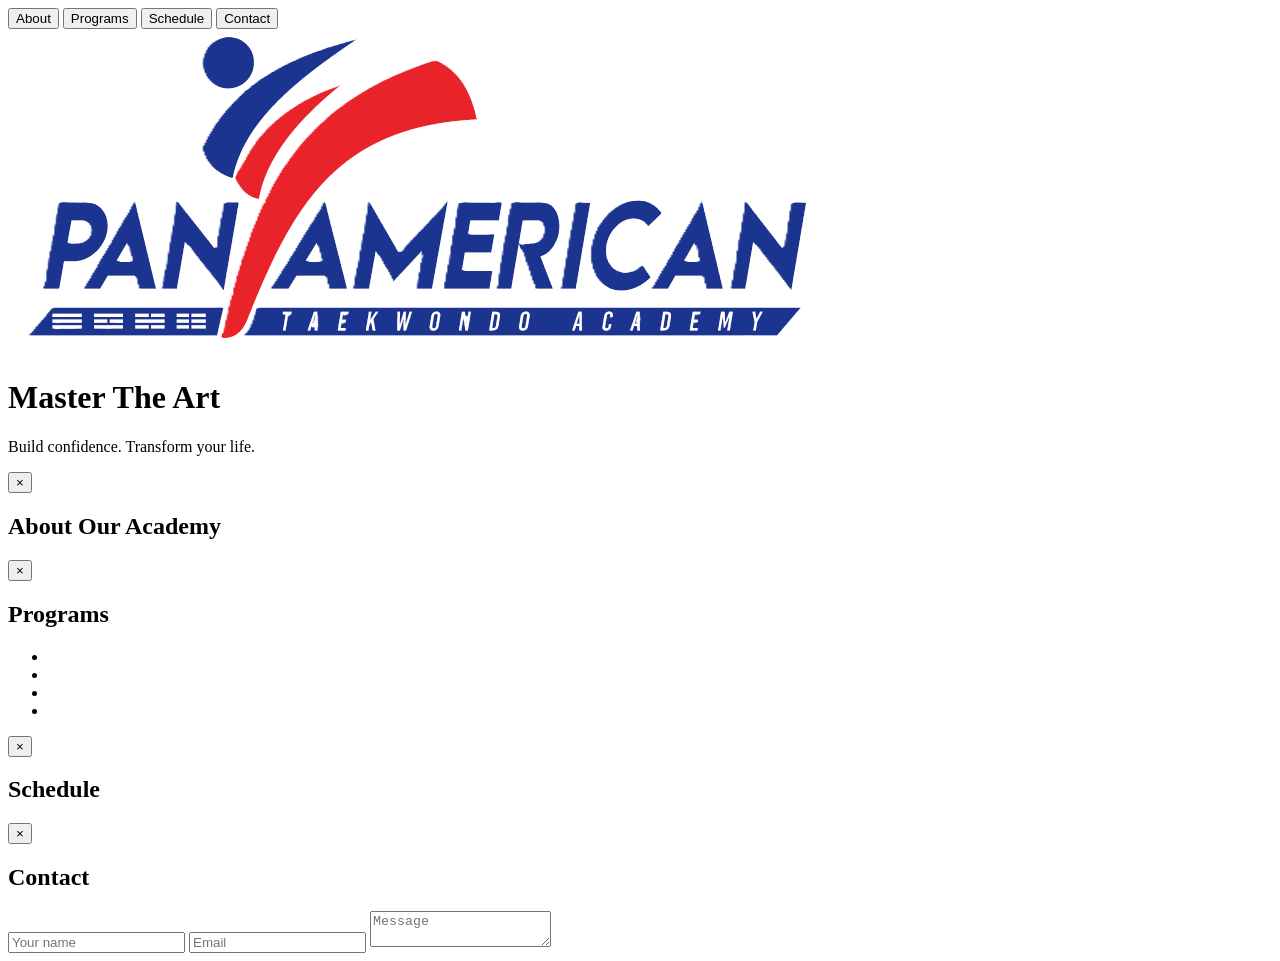
==== index.html @ 70d25a6d "Update index.html" ====
<!DOCTYPE html>
<html lang="en">
<head>
  <meta charset="utf-8">
  <meta name="viewport" content="width=device-width,initial-scale=1">

  <title>TaekwondoPro</title>

  <link rel="stylesheet" href="css/styles.css">
  <link rel="stylesheet" href="https://cdnjs.cloudflare.com/ajax/libs/font-awesome/6.5.0/css/all.min.css">
</head>

<body>

<nav class="quick-nav">
  <button data-modal="about-modal" data-i18n="nav_about">About</button>
  <button data-modal="programs-modal" data-i18n="nav_programs">Programs</button>
  <button data-modal="schedule-modal" data-i18n="nav_schedule">Schedule</button>
  <button data-modal="contact-modal" data-i18n="nav_contact">Contact</button>
</nav>

<header class="hero">
  <img src="assets/full.png" class="logo">
  <h1 data-i18n="hero_title">Master The Art</h1>
  <p data-i18n="hero_tagline">Build confidence. Transform your life.</p>
</header>

<!-- MODALS -->

<div id="about-modal" class="modal" aria-hidden="true">
  <div class="modal-dialog">
    <button class="modal-close">×</button>
    <h2 data-i18n="about_title">About Our Academy</h2>
    <p data-i18n="about_desc"></p>
  </div>
</div>

<div id="programs-modal" class="modal" aria-hidden="true">
  <div class="modal-dialog">
    <button class="modal-close">×</button>
    <h2 data-i18n="programs_title">Programs</h2>
    <ul>
      <li data-i18n="program1"></li>
      <li data-i18n="program2"></li>
      <li data-i18n="program3"></li>
      <li data-i18n="program4"></li>
    </ul>
  </div>
</div>

<div id="schedule-modal" class="modal" aria-hidden="true">
  <div class="modal-dialog">
    <button class="modal-close">×</button>
    <h2 data-i18n="schedule_title">Schedule</h2>
    <p data-i18n="schedule_desc"></p>
  </div>
</div>

<div id="contact-modal" class="modal" aria-hidden="true">
  <div class="modal-dialog">
    <button class="modal-close">×</button>
    <h2 data-i18n="contact_title">Contact</h2>

    <form>
      <input type="text" data-i18n-placeholder="name" placeholder="Your name">
      <input type="email" data-i18n-placeholder="email" placeholder="Email">
      <textarea data-i18n-placeholder="message" placeholder="Message"></textarea>
    </form>
  </div>
</div>

<script type="module" src="js/app.js"></script>
</body>
</html>
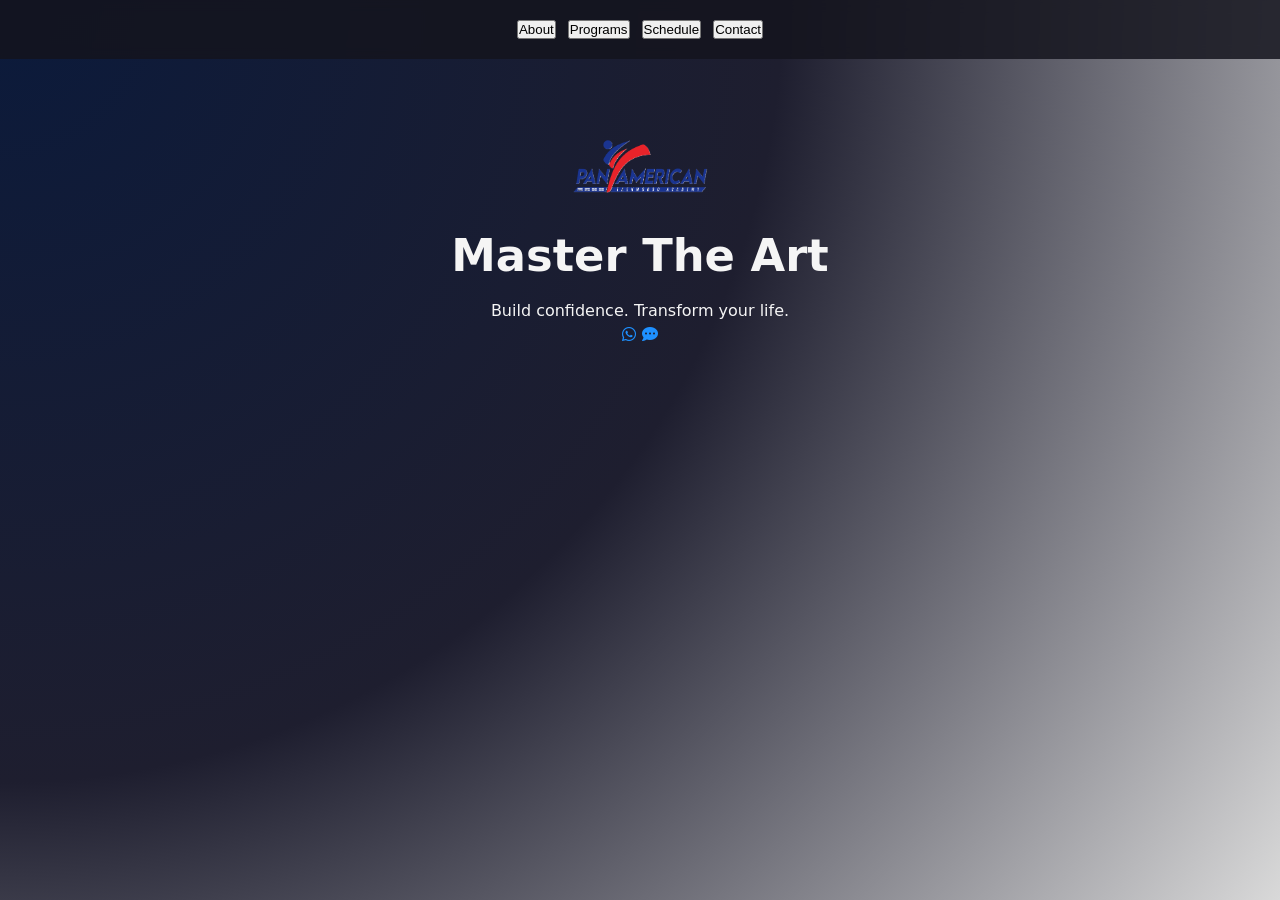
==== commit 9f5c4644: "Update index.html" ====
--- a/index.html
+++ b/index.html
@@ -23,6 +23,15 @@
   <img src="assets/full.png" class="logo">
   <h1 data-i18n="hero_title">Master The Art</h1>
   <p data-i18n="hero_tagline">Build confidence. Transform your life.</p>
+   <div class="hero-cta">
+      <a href="https://wa.me/13366248499?text=I%20want%20to%20schedule%20a%20free%20trial%20at%20Panamerican%20Taekwondo%20Academy" class="whatsapp-float" target="_blank" rel="noopener noreferrer" aria-label="Message on WhatsApp">
+        <i class="fab fa-whatsapp" aria-hidden="true"></i>
+      </a>
+
+      <a href="sms:+13366248499?body=I%20want%20to%20schedule%20a%20free%20trial%20at%20Panamerican%20Taekwondo%20Academy" class="sms-float" target="_blank" rel="noopener noreferrer" aria-label="Send SMS">
+        <i class="fas fa-comment-dots" aria-hidden="true"></i>
+      </a>
+    </div>
 </header>
 
 <!-- MODALS -->
--- a/css/styles.css
+++ b/css/styles.css
@@ -0,0 +1,212 @@
+/* ---------- GLOBAL ---------- */
+* {
+  box-sizing: border-box;
+  margin: 0;
+  padding: 0;
+}
+
+body {
+  font-family: system-ui, sans-serif;
+  color: #f5f5f5; /* light text for dark backgrounds */
+  background: radial-gradient(circle at top left, #0b1a3b, #1e1e2f, #d9d9d9);
+  min-height: 100vh;
+  line-height: 1.5;
+}
+
+/* ---------- NAVIGATION ---------- */
+.quick-nav {
+  display: flex;
+  gap: 12px;
+  padding: 20px;
+  justify-content: center;
+  background: rgba(20,20,30,0.85);
+  backdrop-filter: blur(6px);
+}
+
+button.nav-btn {
+  padding: 8px 8px;
+  background: #111;
+  border: 2px solid #222;
+  border-radius: 6px;
+  color: #fff;
+  cursor: pointer;
+  font-weight: 600;
+  transition: all 0.2s ease;
+}
+
+button.nav-btn:hover {
+  transform: translateY(-2px);
+  background: #222;
+}
+
+/* ---------- HERO ---------- */
+.hero {
+  text-align: center;
+  padding: 80px 20px;
+}
+
+.hero .logo {
+  width: 140px;
+  margin-bottom: 20px;
+}
+
+.hero h1 {
+  font-size: 2.8rem;
+  margin-bottom: 10px;
+}
+
+.hero .tagline {
+  font-size: 1.3rem;
+  color: #ddd;
+  margin-bottom: 40px;
+}
+
+/* ---------- PROGRAM GRID ---------- */
+.program-grid {
+  display: grid;
+  grid-template-columns: repeat(auto-fit, minmax(220px, 1fr));
+  gap: 20px;
+  padding: 40px 20px;
+}
+
+.program-card {
+  background: linear-gradient(135deg, #111, #222);
+  padding: 20px;
+  border-radius: 12px;
+  text-align: center;
+  transition: transform 0.25s ease, box-shadow 0.25s ease;
+}
+
+.program-card:hover {
+  transform: translateY(-5px);
+  box-shadow: 0 8px 25px rgba(0,0,0,0.5);
+}
+
+.program-card i {
+  font-size: 2.2rem;
+  margin-bottom: 12px;
+  color: #f39c12;
+}
+
+.program-card h3 {
+  font-size: 1.2rem;
+  margin-bottom: 6px;
+}
+
+.program-card p {
+  font-size: 0.95rem;
+  color: #ccc;
+}
+
+/* ---------- MODALS ---------- */
+.modal {
+  position: fixed;
+  inset: 0;
+  display: flex;
+  justify-content: center;
+  align-items: center;
+  background: rgba(0,0,0,0.6);
+  backdrop-filter: blur(6px);
+  opacity: 0;
+  visibility: hidden;
+  transition: opacity 0.25s ease, visibility 0.25s ease;
+  z-index: 2000;
+}
+
+.modal[aria-hidden="false"] {
+  opacity: 1;
+  visibility: visible;
+}
+
+.modal-dialog {
+  background: linear-gradient(180deg, #111, #181818);
+  padding: 25px;
+  border-radius: 12px;
+  width: 90%;
+  max-width: 600px;
+  color: #f5f5f5;
+  position: relative;
+  transform: translateY(20px);
+  opacity: 0;
+  transition: transform 0.25s ease, opacity 0.25s ease;
+}
+
+.modal[aria-hidden="false"] .modal-dialog {
+  transform: translateY(0);
+  opacity: 1;
+}
+
+.modal-close {
+  position: absolute;
+  top: 12px;
+  right: 15px;
+  background: none;
+  border: none;
+  font-size: 22px;
+  color: #fff;
+  cursor: pointer;
+  transition: 0.2s ease;
+}
+
+.modal-close:hover {
+  color: #f39c12;
+}
+
+/* Scrollable modal content */
+.modal-body {
+  max-height: 65vh;
+  overflow-y: auto;
+  margin-top: 10px;
+}
+
+/* ---------- TABLES ---------- */
+.schedule-table-container {
+  overflow-x: auto;
+  margin: 12px 0;
+}
+
+.schedule-table {
+  width: 100%;
+  border-collapse: collapse;
+  background: #161616;
+  border-radius: 8px;
+  overflow: hidden;
+}
+
+.schedule-table th, .schedule-table td {
+  padding: 10px 8px;
+  text-align: center;
+  border-bottom: 1px solid #222;
+  font-size: 0.95rem;
+  color: #fff;
+}
+
+.schedule-table th {
+  background: #0f4c81;
+  font-weight: 700;
+}
+
+/* ---------- FOOTER ---------- */
+.watery-footer {
+  background: #0b0b12;
+  padding: 30px 20px;
+  text-align: center;
+  font-size: 0.95rem;
+  color: #ccc;
+}
+
+.watery-footer .tagline {
+  margin-top: 6px;
+  font-weight: 600;
+  color: #f5f5f5;
+}
+
+/* ---------- LINKS ---------- */
+a {
+  color: #1e90ff;
+  text-decoration: none;
+}
+
+a:hover {
+  text-decoration: underline;
+}
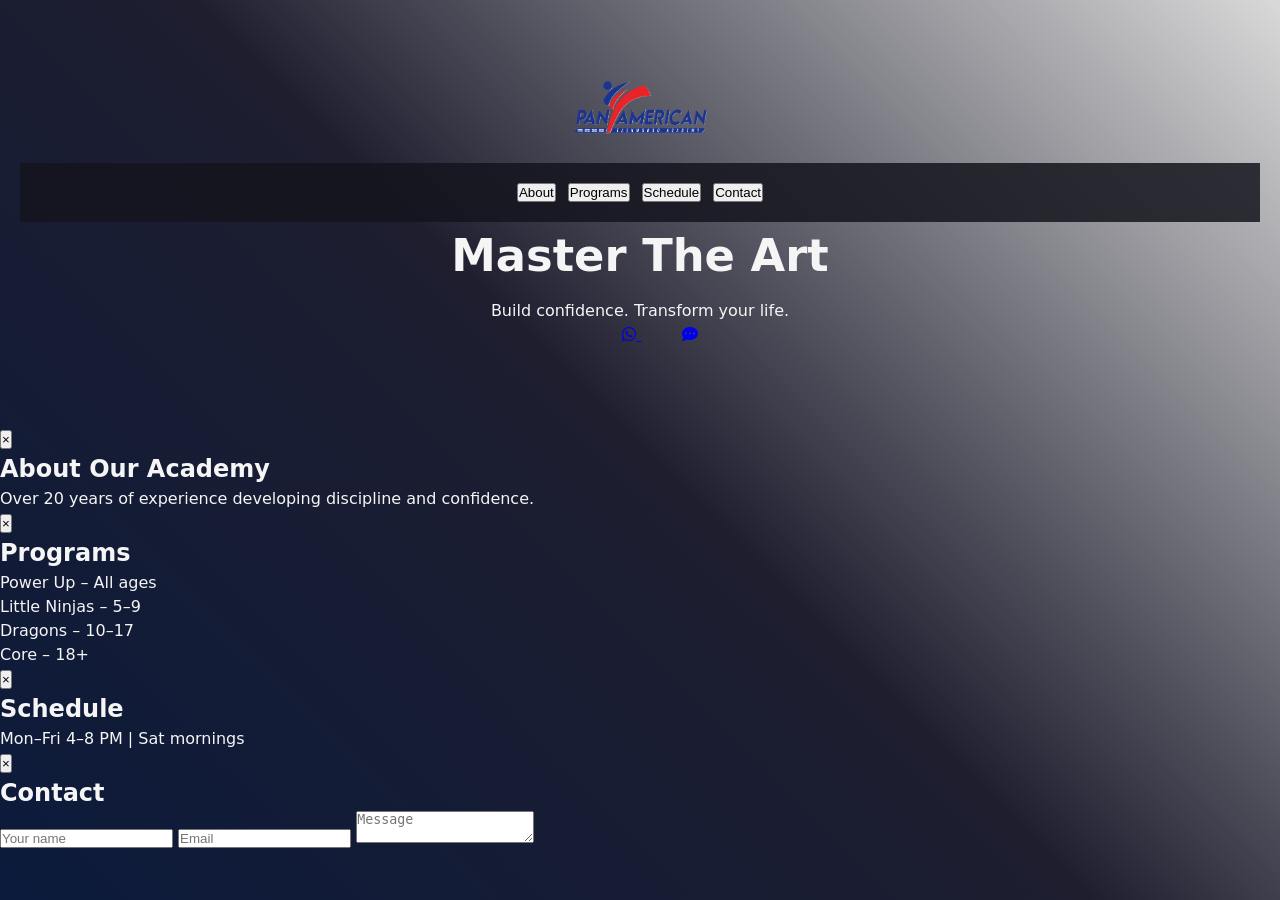
==== commit 945f19bd: "Refactor HTML structure for better organization" ====
--- a/index.html
+++ b/index.html
@@ -3,81 +3,76 @@
 <head>
   <meta charset="utf-8">
   <meta name="viewport" content="width=device-width,initial-scale=1">
-
   <title>TaekwondoPro</title>
-
   <link rel="stylesheet" href="css/styles.css">
   <link rel="stylesheet" href="https://cdnjs.cloudflare.com/ajax/libs/font-awesome/6.5.0/css/all.min.css">
 </head>
 
 <body>
-
-<nav class="quick-nav">
-  <button data-modal="about-modal" data-i18n="nav_about">About</button>
-  <button data-modal="programs-modal" data-i18n="nav_programs">Programs</button>
-  <button data-modal="schedule-modal" data-i18n="nav_schedule">Schedule</button>
-  <button data-modal="contact-modal" data-i18n="nav_contact">Contact</button>
-</nav>
-
-<header class="hero">
-  <img src="assets/full.png" class="logo">
-  <h1 data-i18n="hero_title">Master The Art</h1>
-  <p data-i18n="hero_tagline">Build confidence. Transform your life.</p>
-   <div class="hero-cta">
-      <a href="https://wa.me/13366248499?text=I%20want%20to%20schedule%20a%20free%20trial%20at%20Panamerican%20Taekwondo%20Academy" class="whatsapp-float" target="_blank" rel="noopener noreferrer" aria-label="Message on WhatsApp">
-        <i class="fab fa-whatsapp" aria-hidden="true"></i>
-      </a>
-
-      <a href="sms:+13366248499?body=I%20want%20to%20schedule%20a%20free%20trial%20at%20Panamerican%20Taekwondo%20Academy" class="sms-float" target="_blank" rel="noopener noreferrer" aria-label="Send SMS">
-        <i class="fas fa-comment-dots" aria-hidden="true"></i>
-      </a>
+  <header class="hero">
+    <img src="assets/full.png" class="logo">
+    <nav class="quick-nav">
+      <button data-modal="about-modal" data-i18n="nav_about">About</button>
+      <button data-modal="programs-modal" data-i18n="nav_programs">Programs</button>
+      <button data-modal="schedule-modal" data-i18n="nav_schedule">Schedule</button>
+      <button data-modal="contact-modal" data-i18n="nav_contact">Contact</button>
+    </nav>
+    <section>
+    <h1 data-i18n="hero_title">Master The Art</h1>
+      <p data-i18n="hero_tagline">Build confidence. Transform your life.</p>
+      <div class="hero-cta">
+        <a href="https://wa.me/13366248499?text=I%20want%20to%20schedule%20a%20free%20trial%20at%20Panamerican%20Taekwondo%20Academy" class="whatsapp-float" target="_blank" rel="noopener noreferrer" aria-label="Message on WhatsApp">
+          <i class="fab fa-whatsapp" aria-hidden="true"></i>
+        </a>
+        <a href="sms:+13366248499?body=I%20want%20to%20schedule%20a%20free%20trial%20at%20Panamerican%20Taekwondo%20Academy" class="sms-float" target="_blank" rel="noopener noreferrer" aria-label="Send SMS">
+          <i class="fas fa-comment-dots" aria-hidden="true"></i>
+        </a>
+      </div>
+    </section>
+  </header>
+  <!-- MODALS -->
+  <div id="about-modal" class="modal" aria-hidden="true">
+    <div class="modal-dialog">
+      <button class="modal-close">×</button>
+      <h2 data-i18n="about_title">About Our Academy</h2>
+      <p data-i18n="about_desc"></p>
     </div>
-</header>
-
-<!-- MODALS -->
-
-<div id="about-modal" class="modal" aria-hidden="true">
-  <div class="modal-dialog">
-    <button class="modal-close">×</button>
-    <h2 data-i18n="about_title">About Our Academy</h2>
-    <p data-i18n="about_desc"></p>
   </div>
-</div>
-
-<div id="programs-modal" class="modal" aria-hidden="true">
-  <div class="modal-dialog">
-    <button class="modal-close">×</button>
-    <h2 data-i18n="programs_title">Programs</h2>
-    <ul>
-      <li data-i18n="program1"></li>
-      <li data-i18n="program2"></li>
-      <li data-i18n="program3"></li>
-      <li data-i18n="program4"></li>
-    </ul>
+  
+  <div id="programs-modal" class="modal" aria-hidden="true">
+    <div class="modal-dialog">
+      <button class="modal-close">×</button>
+      <h2 data-i18n="programs_title">Programs</h2>
+      <ul>
+        <li data-i18n="program1"></li>
+        <li data-i18n="program2"></li>
+        <li data-i18n="program3"></li>
+        <li data-i18n="program4"></li>
+      </ul>
+    </div>
   </div>
-</div>
-
-<div id="schedule-modal" class="modal" aria-hidden="true">
-  <div class="modal-dialog">
-    <button class="modal-close">×</button>
-    <h2 data-i18n="schedule_title">Schedule</h2>
-    <p data-i18n="schedule_desc"></p>
+  
+  <div id="schedule-modal" class="modal" aria-hidden="true">
+    <div class="modal-dialog">
+      <button class="modal-close">×</button>
+      <h2 data-i18n="schedule_title">Schedule</h2>
+      <p data-i18n="schedule_desc"></p>
+    </div>
   </div>
-</div>
-
-<div id="contact-modal" class="modal" aria-hidden="true">
-  <div class="modal-dialog">
-    <button class="modal-close">×</button>
-    <h2 data-i18n="contact_title">Contact</h2>
-
-    <form>
-      <input type="text" data-i18n-placeholder="name" placeholder="Your name">
-      <input type="email" data-i18n-placeholder="email" placeholder="Email">
-      <textarea data-i18n-placeholder="message" placeholder="Message"></textarea>
-    </form>
+  
+  <div id="contact-modal" class="modal" aria-hidden="true">
+    <div class="modal-dialog">
+      <button class="modal-close">×</button>
+      <h2 data-i18n="contact_title">Contact</h2>
+      
+      <form>
+        <input type="text" data-i18n-placeholder="name" placeholder="Your name">
+        <input type="email" data-i18n-placeholder="email" placeholder="Email">
+        <textarea data-i18n-placeholder="message" placeholder="Message"></textarea>
+      </form>
+    </div>
   </div>
-</div>
-
-<script type="module" src="js/app.js"></script>
+  
+  <script type="module" src="js/app.js"></script>
 </body>
-</html>+</html>
--- a/css/styles.css
+++ b/css/styles.css
@@ -8,7 +8,7 @@
 body {
   font-family: system-ui, sans-serif;
   color: #f5f5f5; /* light text for dark backgrounds */
-  background: radial-gradient(circle at top left, #0b1a3b, #1e1e2f, #d9d9d9);
+  background: linear-gradient(45deg, #0b1a3b, #1e1e2f, #d9d9d9);
   min-height: 100vh;
   line-height: 1.5;
 }
@@ -61,6 +61,15 @@
   margin-bottom: 40px;
 }
 
+.whatsapp-float {
+  hover: flex;
+  padding: 40px 40px;
+  animated: blink;
+  
+.sms-float {
+  hover: flex;
+  padding: 40px 40px;
+  animated: blink;
 /* ---------- PROGRAM GRID ---------- */
 .program-grid {
   display: grid;
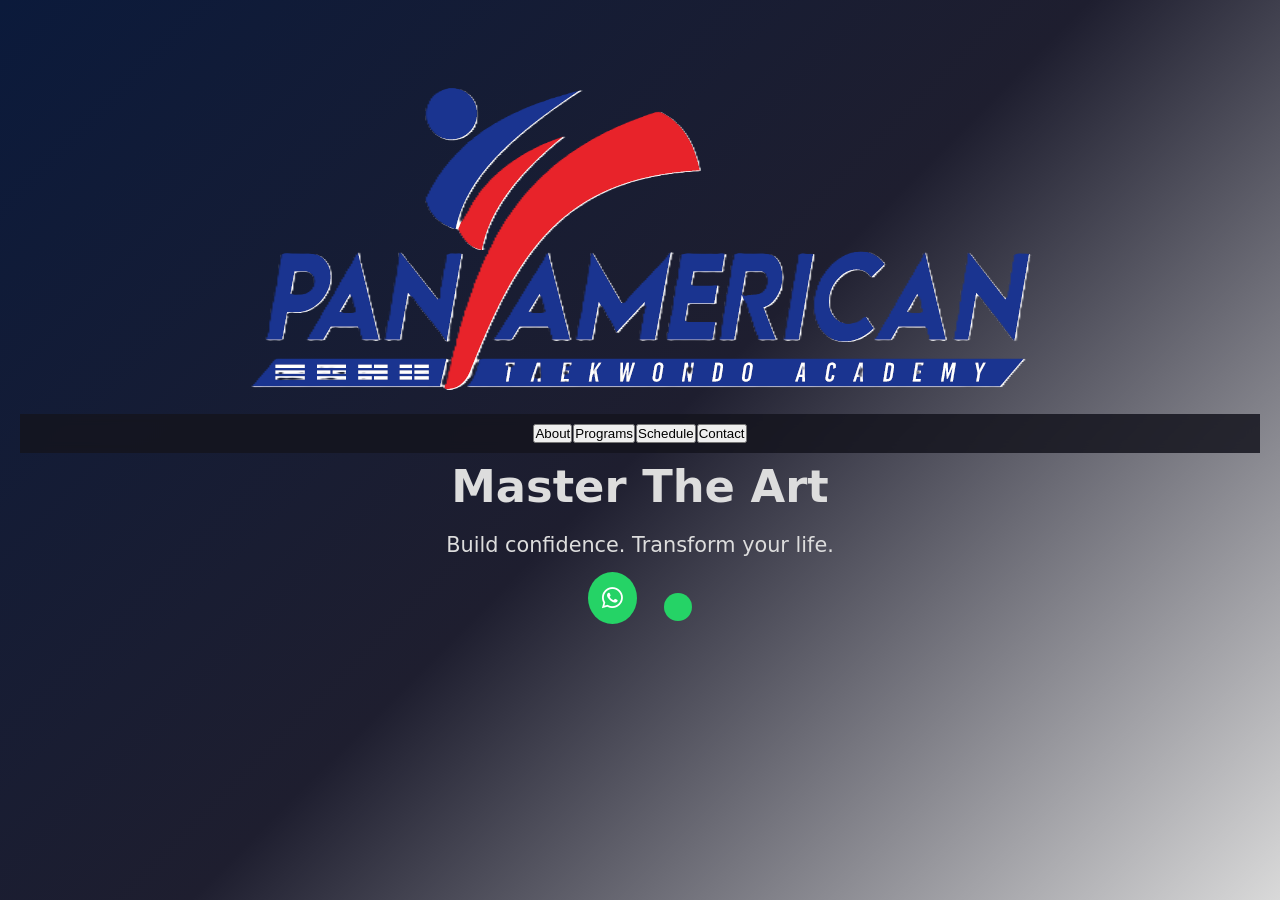
==== commit e3225b67: "Refactor header and add programs modal Reorganized header section and added programs modal." ====
--- a/index.html
+++ b/index.html
@@ -10,45 +10,46 @@
 
 <body>
   <header class="hero">
-    <img src="assets/full.png" class="logo">
-    <nav class="quick-nav">
-      <button data-modal="about-modal" data-i18n="nav_about">About</button>
-      <button data-modal="programs-modal" data-i18n="nav_programs">Programs</button>
-      <button data-modal="schedule-modal" data-i18n="nav_schedule">Schedule</button>
-      <button data-modal="contact-modal" data-i18n="nav_contact">Contact</button>
-    </nav>
     <section>
-    <h1 data-i18n="hero_title">Master The Art</h1>
-      <p data-i18n="hero_tagline">Build confidence. Transform your life.</p>
-      <div class="hero-cta">
-        <a href="https://wa.me/13366248499?text=I%20want%20to%20schedule%20a%20free%20trial%20at%20Panamerican%20Taekwondo%20Academy" class="whatsapp-float" target="_blank" rel="noopener noreferrer" aria-label="Message on WhatsApp">
-          <i class="fab fa-whatsapp" aria-hidden="true"></i>
-        </a>
-        <a href="sms:+13366248499?body=I%20want%20to%20schedule%20a%20free%20trial%20at%20Panamerican%20Taekwondo%20Academy" class="sms-float" target="_blank" rel="noopener noreferrer" aria-label="Send SMS">
-          <i class="fas fa-comment-dots" aria-hidden="true"></i>
-        </a>
-      </div>
-    </section>
-  </header>
+      <img src="assets/full.png" class="logo">
+      <nav class="quick-nav">
+        <button data-modal="about-modal">About</button>
+        <button data-modal="programs-modal">Programs</button>
+        <button data-modal="schedule-modal">Schedule</button>
+        <button data-modal="contact-modal">Contact</button>
+      </nav>
+      <section>
+        <div id="programs-modal" class="modal" aria-hidden="true">
+          <div class="modal-dialog">
+            <button class="modal-close">×</button>
+            <h2 data-i18n="programs_title">Programs</h2>
+            <ul>
+              <li data-i18n="program1"></li>
+              <li data-i18n="program2"></li>
+              <li data-i18n="program3"></li>
+              <li data-i18n="program4"></li>
+            </ul>
+          </div>
+        </div>
+        <section>
+          <h1 data-i18n="hero_title">Master The Art</h1>
+          <p data-i18n="hero_tagline">Build confidence. Transform your life.</p>
+          <div class="hero-cta">
+            <a href="https://wa.me/13366248499?text=I%20want%20to%20schedule%20a%20free%20trial%20at%20Panamerican%20Taekwondo%20Academy" class="whatsapp-float" target="_blank" rel="noopener noreferrer" aria-label="Message on WhatsApp">
+              <i class="fab fa-whatsapp" aria-hidden="true"></i>
+            </a>
+            <a href="sms:+13366248499?body=I%20want%20to%20schedule%20a%20free%20trial%20at%20Panamerican%20Taekwondo%20Academy" class="sms-float" target="_blank" rel="noopener noreferrer" aria-label="Send SMS">
+              <i class="fas fa-comment-Text-Us" aria-hidden="true"></i>
+            </a>
+          </div>
+        </section>
+      </header>
   <!-- MODALS -->
   <div id="about-modal" class="modal" aria-hidden="true">
     <div class="modal-dialog">
       <button class="modal-close">×</button>
       <h2 data-i18n="about_title">About Our Academy</h2>
       <p data-i18n="about_desc"></p>
-    </div>
-  </div>
-  
-  <div id="programs-modal" class="modal" aria-hidden="true">
-    <div class="modal-dialog">
-      <button class="modal-close">×</button>
-      <h2 data-i18n="programs_title">Programs</h2>
-      <ul>
-        <li data-i18n="program1"></li>
-        <li data-i18n="program2"></li>
-        <li data-i18n="program3"></li>
-        <li data-i18n="program4"></li>
-      </ul>
     </div>
   </div>
   
--- a/css/styles.css
+++ b/css/styles.css
@@ -8,30 +8,33 @@
 body {
   font-family: system-ui, sans-serif;
   color: #f5f5f5; /* light text for dark backgrounds */
-  background: linear-gradient(45deg, #0b1a3b, #1e1e2f, #d9d9d9);
+  background: linear-gradient(135deg, #0b1a3b, #1e1e2f, #d9d9d9);
   min-height: 100vh;
   line-height: 1.5;
 }
+
+
 
 /* ---------- NAVIGATION ---------- */
 .quick-nav {
   display: flex;
-  gap: 12px;
-  padding: 20px;
+  gap: 1px;
+  padding: 10px;
   justify-content: center;
   background: rgba(20,20,30,0.85);
   backdrop-filter: blur(6px);
 }
 
+button.nav-btn
 button.nav-btn {
   padding: 8px 8px;
   background: #111;
-  border: 2px solid #222;
-  border-radius: 6px;
+  border: 12px solid #222;
+  border-radius: 2px;
   color: #fff;
   cursor: pointer;
   font-weight: 600;
-  transition: all 0.2s ease;
+  transition: all 0.3s ease;
 }
 
 button.nav-btn:hover {
@@ -40,9 +43,8 @@
 }
 
 /* ---------- HERO ---------- */
-.hero {
-  text-align: center;
-  padding: 80px 20px;
+
+
 }
 
 .hero .logo {
@@ -55,21 +57,40 @@
   margin-bottom: 10px;
 }
 
-.hero .tagline {
+.hero,
+.tagline {
+  text-align: center;
+  padding: 80px 20px;
   font-size: 1.3rem;
   color: #ddd;
   margin-bottom: 40px;
 }
 
-.whatsapp-float {
-  hover: flex;
-  padding: 40px 40px;
-  animated: blink;
+.whatsapp-float,
+.sms-float {
+  display: inline-flex;
+  align-items: center;
+  justify-content: center;
+  padding: 14px;
+  margin: 10px;
+  border-radius: 50%;
+  font-size: 1.5rem;
+  color: #fff;
+  background: #25D366;
+  text-decoration: none;
+  transition: transform 0.2s ease, box-shadow 0.2s ease;
+}
+
+
+.whatsapp-float:hover,
+.sms-float:hover {
+  transform: scale(1.1);
+  box-shadow: 0 4px 15px rgba(0,0,0,0.4);
+  background: #007AFF;
+  shadow: #25D366;
   
-.sms-float {
-  hover: flex;
-  padding: 40px 40px;
-  animated: blink;
+}
+
 /* ---------- PROGRAM GRID ---------- */
 .program-grid {
   display: grid;
@@ -84,12 +105,10 @@
   border-radius: 12px;
   text-align: center;
   transition: transform 0.25s ease, box-shadow 0.25s ease;
-}
-
-.program-card:hover {
   transform: translateY(-5px);
   box-shadow: 0 8px 25px rgba(0,0,0,0.5);
 }
+
 
 .program-card i {
   font-size: 2.2rem;
@@ -110,56 +129,27 @@
 /* ---------- MODALS ---------- */
 .modal {
   position: fixed;
-  inset: 0;
+  top: 0;
+  left: 0;
+  width: 100%;
+  height: 100%;
+  display: none;
+  align-items: center;
+  justify-content: center;
+  background: rgba(0,0,0,0.6);
+  z-index: 999;
+}
+
+.modal.active {
   display: flex;
-  justify-content: center;
-  align-items: center;
-  background: rgba(0,0,0,0.6);
-  backdrop-filter: blur(6px);
-  opacity: 0;
-  visibility: hidden;
-  transition: opacity 0.25s ease, visibility 0.25s ease;
-  z-index: 2000;
-}
-
-.modal[aria-hidden="false"] {
-  opacity: 1;
-  visibility: visible;
 }
 
 .modal-dialog {
-  background: linear-gradient(180deg, #111, #181818);
-  padding: 25px;
-  border-radius: 12px;
-  width: 90%;
-  max-width: 600px;
-  color: #f5f5f5;
-  position: relative;
-  transform: translateY(20px);
-  opacity: 0;
-  transition: transform 0.25s ease, opacity 0.25s ease;
-}
-
-.modal[aria-hidden="false"] .modal-dialog {
-  transform: translateY(0);
-  opacity: 1;
-}
-
-.modal-close {
-  position: absolute;
-  top: 12px;
-  right: 15px;
-  background: none;
-  border: none;
-  font-size: 22px;
-  color: #fff;
-  cursor: pointer;
-  transition: 0.2s ease;
-}
-
-.modal-close:hover {
-  color: #f39c12;
-}
+  background: white;
+  color: #111;
+}
+
+
 
 /* Scrollable modal content */
 .modal-body {
@@ -182,7 +172,8 @@
   overflow: hidden;
 }
 
-.schedule-table th, .schedule-table td {
+.schedule-table th,
+.schedule-table td {
   padding: 10px 8px;
   text-align: center;
   border-bottom: 1px solid #222;
@@ -218,4 +209,4 @@
 
 a:hover {
   text-decoration: underline;
-}+}
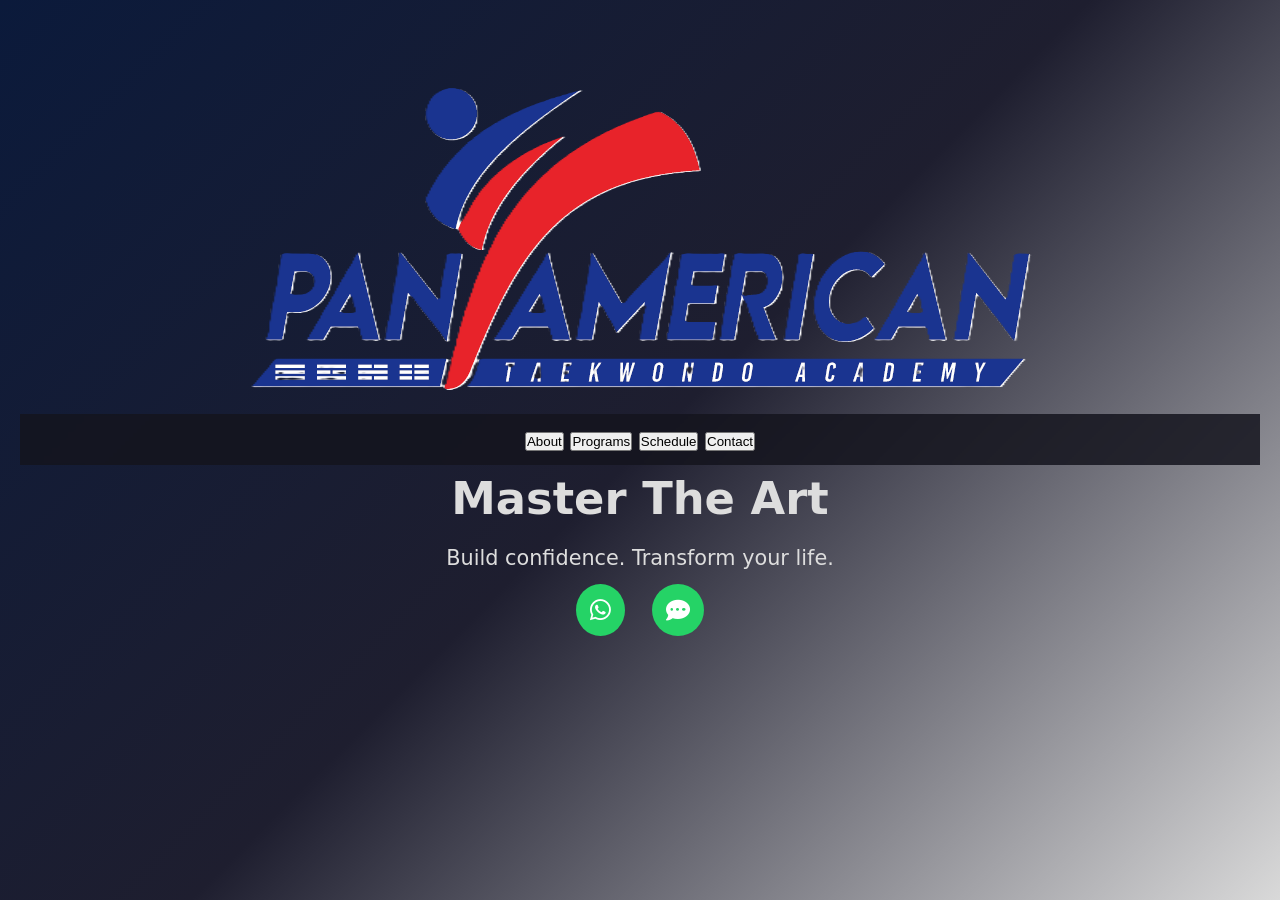
==== commit 2bb35189: "Update WhatsApp icon and fix HTML structure" ====
--- a/index.html
+++ b/index.html
@@ -39,11 +39,13 @@
               <i class="fab fa-whatsapp" aria-hidden="true"></i>
             </a>
             <a href="sms:+13366248499?body=I%20want%20to%20schedule%20a%20free%20trial%20at%20Panamerican%20Taekwondo%20Academy" class="sms-float" target="_blank" rel="noopener noreferrer" aria-label="Send SMS">
-              <i class="fas fa-comment-Text-Us" aria-hidden="true"></i>
+              <i class="fas fa-comment-dots" aria-hidden="true"></i>
             </a>
           </div>
         </section>
-      </header>
+      </section>
+    </section>
+  </header>
   <!-- MODALS -->
   <div id="about-modal" class="modal" aria-hidden="true">
     <div class="modal-dialog">
--- a/css/styles.css
+++ b/css/styles.css
@@ -17,12 +17,12 @@
 
 /* ---------- NAVIGATION ---------- */
 .quick-nav {
-  display: flex;
-  gap: 1px;
+  display: top;
+  gap: 2px;
   padding: 10px;
   justify-content: center;
   background: rgba(20,20,30,0.85);
-  backdrop-filter: blur(6px);
+  backdrop-filter: blur(1px);
 }
 
 button.nav-btn
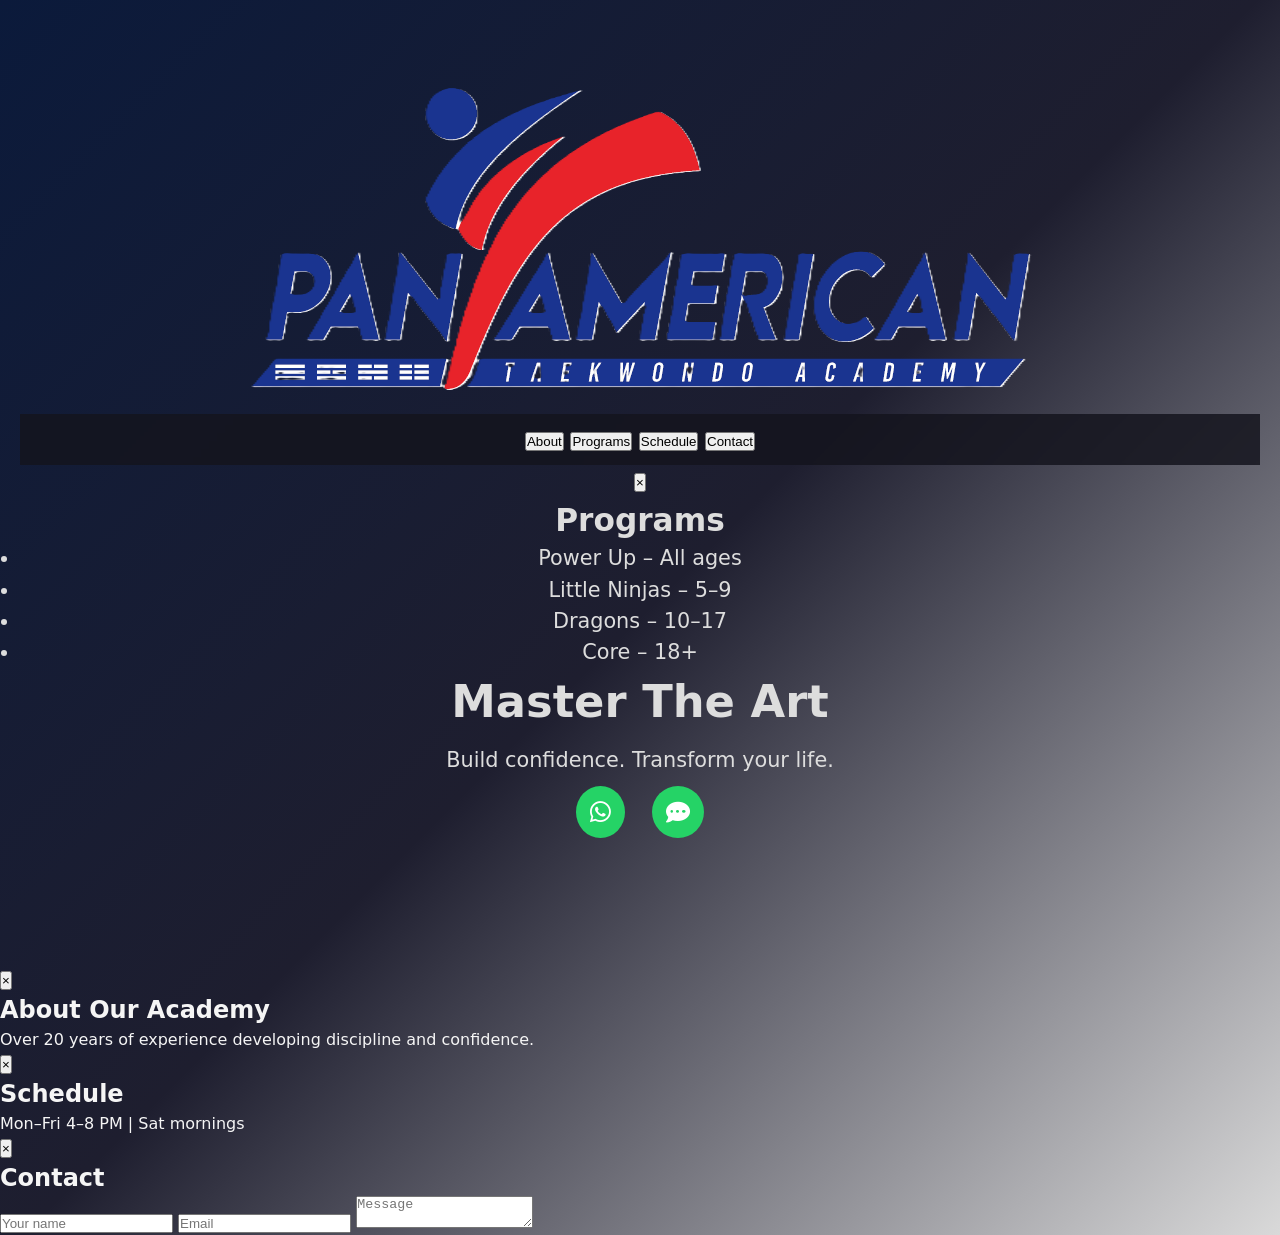
==== commit 5b350128: "Replace modals with overlays in index.html" ====
--- a/index.html
+++ b/index.html
@@ -13,15 +13,15 @@
     <section>
       <img src="assets/full.png" class="logo">
       <nav class="quick-nav">
-        <button data-modal="about-modal">About</button>
-        <button data-modal="programs-modal">Programs</button>
-        <button data-modal="schedule-modal">Schedule</button>
-        <button data-modal="contact-modal">Contact</button>
+        <button data-overlay="about-overlay">About</button>
+        <button data-overlay="programs-overlay">Programs</button>
+        <button data-overlay="schedule-overlay">Schedule</button>
+        <button data-overlay="contact-overlay">Contact</button>
       </nav>
       <section>
-        <div id="programs-modal" class="modal" aria-hidden="true">
-          <div class="modal-dialog">
-            <button class="modal-close">×</button>
+        <div id="programs-overlay" class="overlay" aria-hidden="true">
+          <div class="overlay-dialog">
+            <button class="overlay-close">×</button>
             <h2 data-i18n="programs_title">Programs</h2>
             <ul>
               <li data-i18n="program1"></li>
@@ -46,26 +46,28 @@
       </section>
     </section>
   </header>
-  <!-- MODALS -->
-  <div id="about-modal" class="modal" aria-hidden="true">
-    <div class="modal-dialog">
-      <button class="modal-close">×</button>
+</body>
+  
+<overlay settings><!-- MODALS -->
+  <div id="about-overlay" class="overlay" aria-hidden="true">
+    <div class="overlay-dialog">
+      <button class="overlay-close">×</button>
       <h2 data-i18n="about_title">About Our Academy</h2>
       <p data-i18n="about_desc"></p>
     </div>
   </div>
   
-  <div id="schedule-modal" class="modal" aria-hidden="true">
-    <div class="modal-dialog">
+  <div id="schedule-overlay" class="overlay" aria-hidden="true">
+    <div class="overlay-dialog">
       <button class="modal-close">×</button>
       <h2 data-i18n="schedule_title">Schedule</h2>
       <p data-i18n="schedule_desc"></p>
     </div>
   </div>
   
-  <div id="contact-modal" class="modal" aria-hidden="true">
-    <div class="modal-dialog">
-      <button class="modal-close">×</button>
+  <div id="contact-overlay" class="overlay" aria-hidden="true">
+    <div class="overlay-dialog">
+      <button class="overlay-close">×</button>
       <h2 data-i18n="contact_title">Contact</h2>
       
       <form>
@@ -75,7 +77,7 @@
       </form>
     </div>
   </div>
+</modals>
   
   <script type="module" src="js/app.js"></script>
-</body>
 </html>
